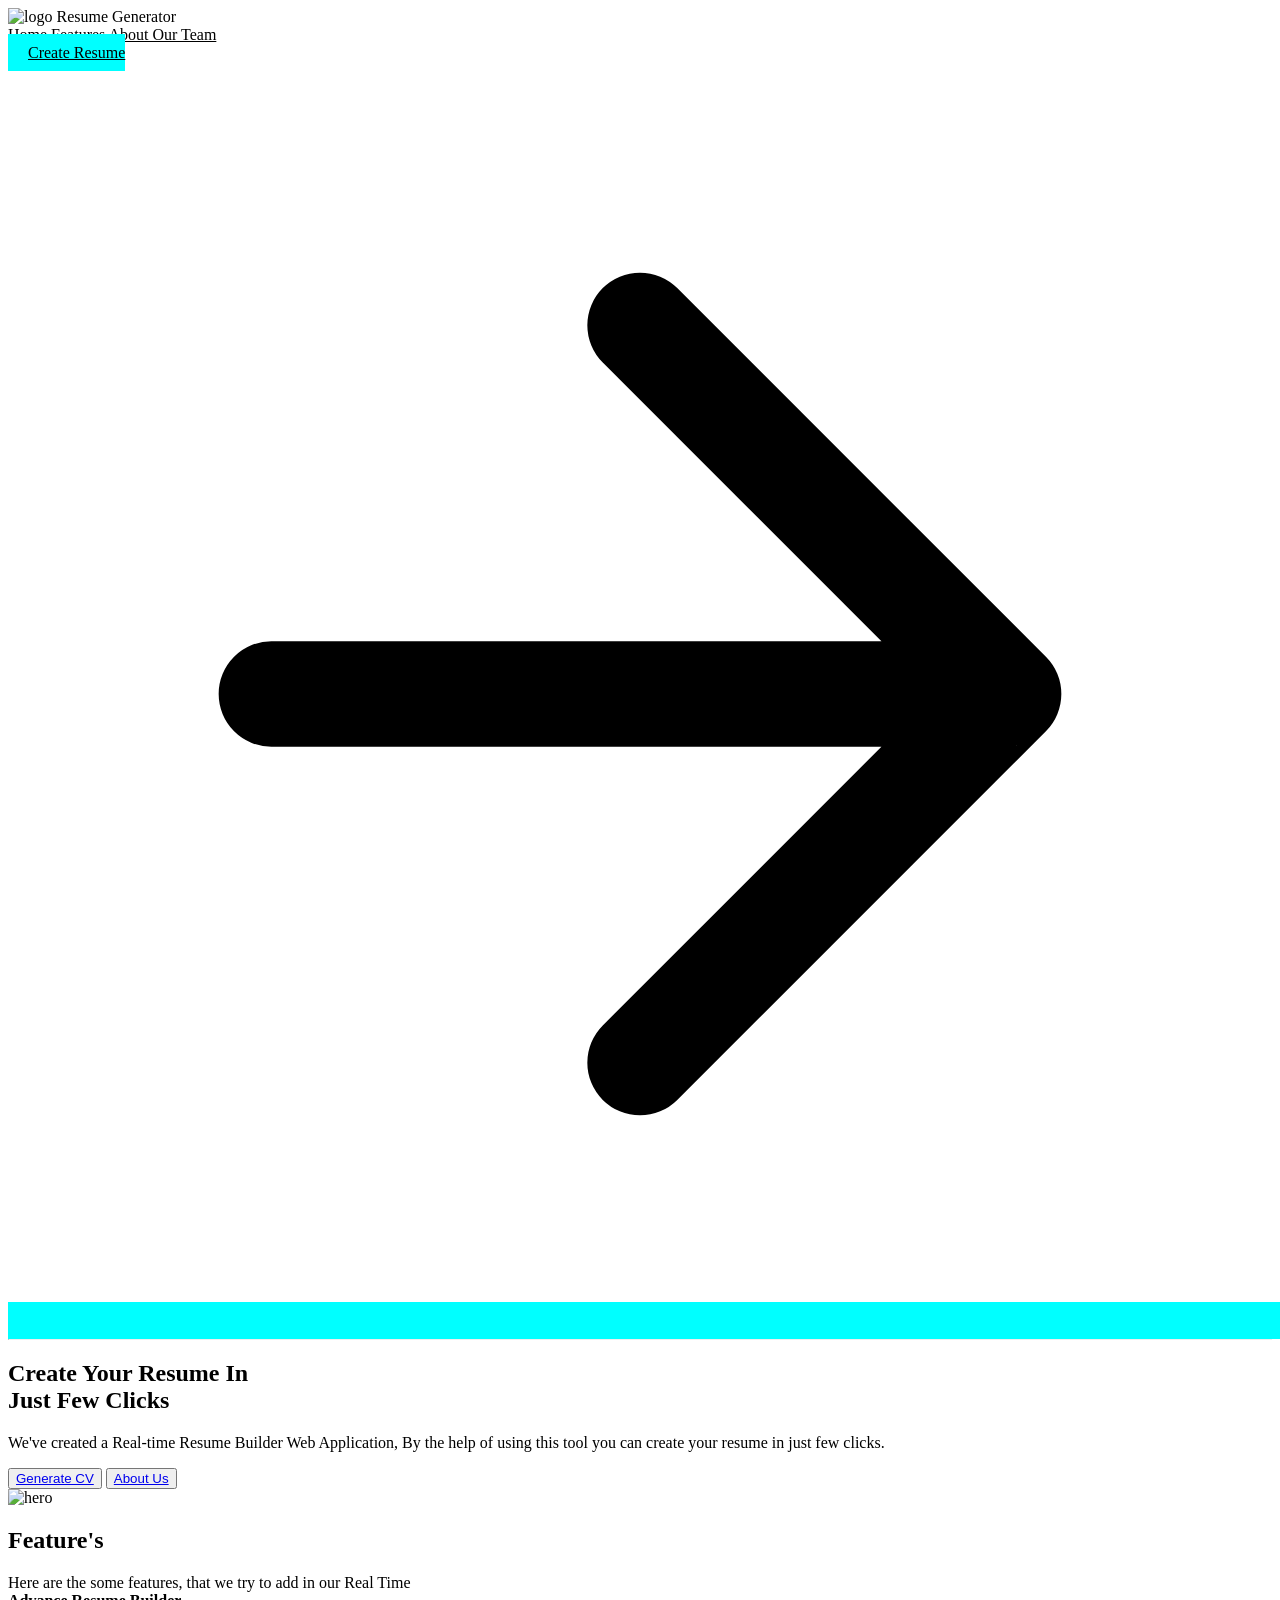
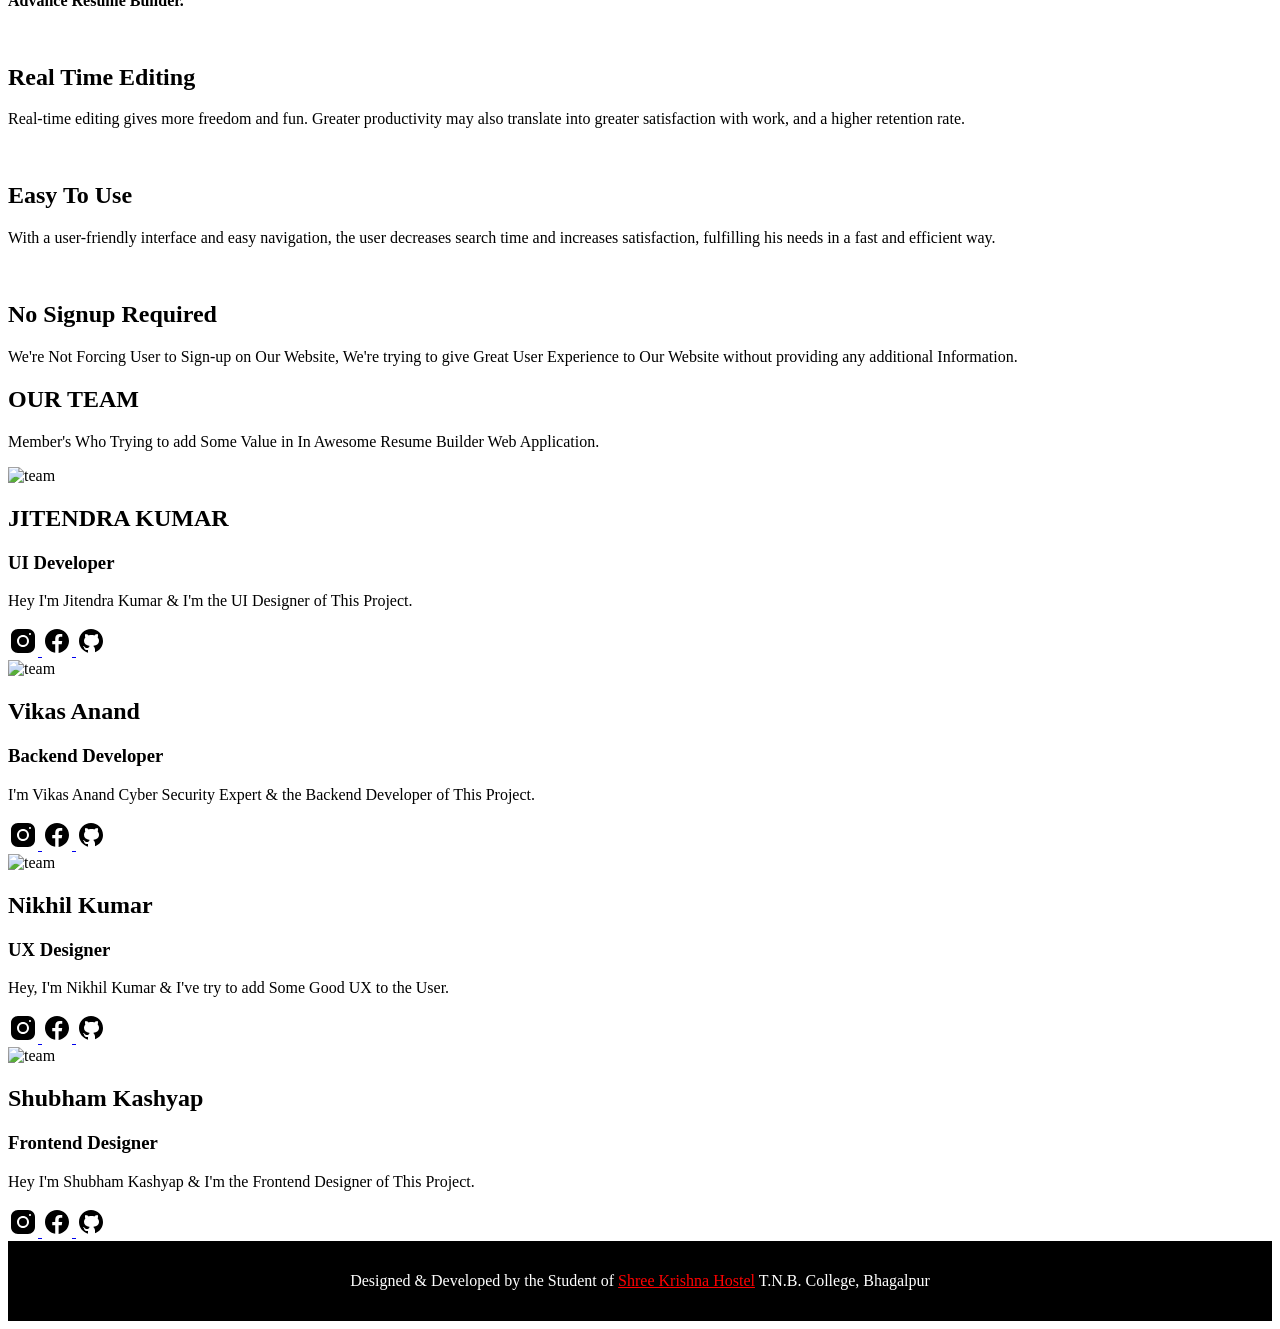
==== TNB-Tech-Resume-Builder/index.html @ d8ca61b4 "Add files via upload" ====
<!DOCTYPE html>
<html lang="en">

<head>
    <meta charset="UTF-8">
    <meta http-equiv="X-UA-Compatible" content="IE=edge">
    <meta name="viewport" content="width=device-width, initial-scale=1.0">
    <link rel="stylesheet" href="https://unpkg.com/tailwindcss@^1.0/dist/tailwind.min.css" rel="stylesheet">
    <title>Resume Generator | Designed by the Student of BCA Sem 4 Student</title>
</head>

<body>
    <header class="text-gray-600 body-font">
        <div class="container mx-auto flex flex-wrap p-5 flex-col md:flex-row items-center">
            <a class="flex title-font font-medium items-center text-gray-900 mb-4 md:mb-0">
               <img src="/images/iitg_logo.png" alt="logo">
                <span class="ml-3 text-xl">Resume Generator</span>
            </a>
            <nav class="md:ml-auto flex flex-wrap items-center text-base justify-center">
                <a href="/index.html" class="mr-10 hover:text-gray-900" style="color: black;" onMouseOver="this.style.color='#f00'" onMouseOut="this.style.color='#000'"  >Home</a>
                <a href="#features" class="mr-10 hover:text-gray-900" style="color: black;" onMouseOver="this.style.color='#f00'" onMouseOut="this.style.color='#000'"  >Features</a>
                <a href="#userxd" class="mr-20 hover:text-gray-900" style="color: black;" onMouseOver="this.style.color='#f00'" onMouseOut="this.style.color='#000'"  >About Our Team </a>
            </nav>
           <a href="resume-page.html" style="background-color: aqua;padding: 10px 20px 10px 20px; color: black;"
                class="buttonx inline-flex items-center bg-aqua-100 border-0 py-2 px-3 focus:outline-none hover:bg-gray-400 rounded text-base mt-4 md:mt-0">Create Resume
                <svg fill="none" stroke="currentColor" stroke-linecap="round" stroke-linejoin="round" stroke-width="2"
                    class="w-4 h-4 ml-1" viewBox="0 0 24 24">
                    <path d="M5 12h14M12 5l7 7-7 7"></path>
                </svg>
            </button></a>
        </div>
    </header>
    <hr>
    <section class="text-gray-600 body-font">
        <div class="container mx-auto flex px-5 py-24 md:flex-row flex-col items-center">
          <div class="lg:flex-grow md:w-1/2 lg:pr-24 md:pr-16 flex flex-col md:items-start md:text-left mb-16 md:mb-0 items-center text-center">
            <h1 class="title-font sm:text-5xl text-3xl mb-4 font-medium text-gray-900">Create Your Resume In 
              <br class="hidden lg:inline-block">Just Few Clicks
            </h1>
            <p style="color: black;" class="mb-8 leading-relaxed">We've created a Real-time Resume Builder Web Application, By the help of using this tool you can create your resume in just few clicks. </p>
            <div class="flex justify-center">
              <button class="inline-flex text-white bg-indigo-500 border-0 py-2 px-6 focus:outline-none hover:bg-indigo-600 rounded text-lg"><a href="/resume-page.html"> Generate CV</a></button>
              <button class="ml-4 inline-flex text-gray-700 bg-gray-100 border-0 py-2 px-6 focus:outline-none hover:bg-gray-200 rounded text-lg"><a href="#userxd"> About Us</a></button>
            </div>
          </div>
          <div class="lg:max-w-lg lg:w-full md:w-1/2 w-5/6">
            <img class="object-cover object-center rounded" alt="hero" src="https://www.greatsampleresume.com/wp-content/themes/resumebaking/img/ats.svg">
          </div>
        </div>
      </section>
      <section class="text-gray-600 body-font">
        <div class="container px-5 py-10 mx-auto">
          <div class="text-center mb-20">
            <h1 id="features" class="sm:text-3xl text-2xl font-medium title-font text-gray-900 mb-4">Feature's</h1>
            <p class="text-base leading-relaxed xl:w-2/4 lg:w-3/4 mx-auto text-gray-500s">Here are the some features, that we try to add in our Real Time<br> <strong>Advance Resume Builder.</strong></p>
            <div class="flex mt-6 justify-center">
              <div class="w-16 h-1 rounded-full bg-indigo-500 inline-flex"></div>
            </div>
          </div>
          <div class="flex flex-wrap sm:-m-4 -mx-4 -mb-10 -mt-4 md:space-y-0 space-y-6">
            <div class="p-4 md:w-1/3 flex flex-col text-center items-center">
              <div class="w-20 h-20 inline-flex items-center justify-center rounded-full bg-indigo-100 text-indigo-500 mb-5 flex-shrink-0">
                <img style="border-radius: 50%;" src="https://img.freepik.com/free-vector/man-adding-content-website-flat-vector-illustration-character-publishing-information-web-page-concept-digital-content-creation-management-internet-publication-publishing-data-online_527337-101.jpg" alt="">
              </div>
              <div class="flex-grow">
                <h2 class="text-gray-900 text-lg title-font font-medium mb-3">Real Time Editing</h2>
                <p style="color: black;" class="leading-relaxed text-base">Real-time editing gives more freedom and fun. Greater productivity may also translate into greater satisfaction with work,  and a higher retention rate.</p>
                <!-- <a class="mt-3 text-indigo-500 inline-flex items-center">Learn More
                  <svg fill="none" stroke="currentColor" stroke-linecap="round" stroke-linejoin="round" stroke-width="2" class="w-4 h-4 ml-2" viewBox="0 0 24 24">
                    <path d="M5 12h14M12 5l7 7-7 7"></path>
                  </svg> -->
                </a>
              </div>
            </div>
            <div class="p-4 md:w-1/3 flex flex-col text-center items-center">
              <div class="w-20 h-20 inline-flex items-center justify-center rounded-full bg-indigo-100 text-indigo-500 mb-5 flex-shrink-0">
                <img style="border-radius: 50%;" src="https://toppng.com/uploads/preview/easy-5-minute-setup-and-an-easy-to-navigate-app-easy-to-use-easy-icon-11562964283wx5vp3qhss.png" alt="">
              </div>
              <div class="flex-grow">
                <h2 class="text-gray-900 text-lg title-font font-medium mb-3">Easy To Use</h2>
                <p style="color: black;" class="leading-relaxed text-base">With a user-friendly interface and easy navigation, the user decreases search time and increases satisfaction, fulfilling his needs in a fast and efficient way. </p>
                <!-- <a class="mt-3 text-indigo-500 inline-flex items-center">Learn More
                  <svg fill="none" stroke="currentColor" stroke-linecap="round" stroke-linejoin="round" stroke-width="2" class="w-4 h-4 ml-2" viewBox="0 0 24 24">
                    <path d="M5 12h14M12 5l7 7-7 7"></path> -->
                  </svg>
                </a>
              </div>
            </div>
            <div class="p-4 md:w-1/3 flex flex-col text-center items-center">
              <div class="w-20 h-20 inline-flex items-center justify-center rounded-full bg-indigo-100 text-indigo-500 mb-5 flex-shrink-0">
                <img style="border-radius: 50%;" src="https://www.paidmembershipspro.com/wp-content/uploads/2016/06/signup.png" alt="">
              </div>
              <div class="flex-grow">
                <h2 class="text-gray-900 text-lg title-font font-medium mb-3">No Signup Required</h2>
                <p style="color: black;" class="leading-relaxed text-base">We're Not Forcing User to Sign-up on Our Website, We're trying to give Great User Experience to Our Website without providing any additional Information.</p>
                <!-- <a class="mt-3 text-indigo-500 inline-flex items-center">Learn More
                  <svg fill="none" stroke="currentColor" stroke-linecap="round" stroke-linejoin="round" stroke-width="2" class="w-4 h-4 ml-2" viewBox="0 0 24 24">
                    <path d="M5 12h14M12 5l7 7-7 7"></path>
                  </svg> -->
                </a>
              </div>
            </div>
          </div>
          <!-- <button class="flex mx-auto mt-16 text-white bg-indigo-500 border-0 py-2 px-8 focus:outline-none hover:bg-indigo-600 rounded text-lg">Button</button> -->
        </div>
      </section>
      <section  class="text-gray-600 body-font">
        <div class="container px-5 py-24 mx-auto">
          <div class="flex flex-col text-center w-full mb-20">
            <h1 id="userxd" class="text-2xl font-medium title-font mb-4 text-gray-900 team-xd">OUR TEAM</h1>
            <p style="color: black; border-radius: 50%; " class="lg:w-2/3 mx-auto leading-relaxed text-base">Member's Who Trying to add Some Value in In Awesome Resume Builder Web Application.</p>
          </div>
          <div class="flex flex-wrap -m-4">
            <div class="p-4 lg:w-1/4 md:w-1/2">
              <div class="h-full flex flex-col items-center text-center">
                <img style="height: 350px;" alt="team" class="flex-shrink-0 rounded-lg w-full h-60 object-cover object-center mb-4" src="/images/nishant.jpeg">
                <div class="w-full">
                  <h2 class="title-font font-medium text-lg text-gray-900">JITENDRA KUMAR</h2>
                  <h3 style="color: black;" class="text-gray-500 mb-3">UI Developer</h3>
                  <p style="color: black;" class="mb-4">Hey I'm Jitendra Kumar & I'm the UI Designer of This Project.</p>
                  <span class="inline-flex">
                    <a href="https://www.instagram.com/nk_sharma9/" class="text-gray-500">
                        <svg xmlns="http://www.w3.org/2000/svg" x="0px" y="0px"
                        width="30" height="30"
                        viewBox="0 0 30 30"
                        style=" fill:#000000;">    <path d="M 9.9980469 3 C 6.1390469 3 3 6.1419531 3 10.001953 L 3 20.001953 C 3 23.860953 6.1419531 27 10.001953 27 L 20.001953 27 C 23.860953 27 27 23.858047 27 19.998047 L 27 9.9980469 C 27 6.1390469 23.858047 3 19.998047 3 L 9.9980469 3 z M 22 7 C 22.552 7 23 7.448 23 8 C 23 8.552 22.552 9 22 9 C 21.448 9 21 8.552 21 8 C 21 7.448 21.448 7 22 7 z M 15 9 C 18.309 9 21 11.691 21 15 C 21 18.309 18.309 21 15 21 C 11.691 21 9 18.309 9 15 C 9 11.691 11.691 9 15 9 z M 15 11 A 4 4 0 0 0 11 15 A 4 4 0 0 0 15 19 A 4 4 0 0 0 19 15 A 4 4 0 0 0 15 11 z"></path></svg>
                    </a>
                    <a href="https://www.facebook.com/jitendra.shrma.7965" class="ml-2 text-gray-500">
                        <svg xmlns="http://www.w3.org/2000/svg" x="0px" y="0px"
                        width="30" height="30"
                        viewBox="0 0 30 30"
                        style=" fill:#000000;">    <path d="M15,3C8.373,3,3,8.373,3,15c0,6.016,4.432,10.984,10.206,11.852V18.18h-2.969v-3.154h2.969v-2.099c0-3.475,1.693-5,4.581-5 c1.383,0,2.115,0.103,2.461,0.149v2.753h-1.97c-1.226,0-1.654,1.163-1.654,2.473v1.724h3.593L19.73,18.18h-3.106v8.697 C22.481,26.083,27,21.075,27,15C27,8.373,21.627,3,15,3z"></path></svg>
                    </a>
                    <a href="https://github.com/nk101sharma1" class="ml-2 text-gray-500">
                        <svg xmlns="http://www.w3.org/2000/svg" x="0px" y="0px"
                        width="30" height="30"
                        viewBox="0 0 30 30"
                        style=" fill:#000000;">    <path d="M15,3C8.373,3,3,8.373,3,15c0,5.623,3.872,10.328,9.092,11.63C12.036,26.468,12,26.28,12,26.047v-2.051 c-0.487,0-1.303,0-1.508,0c-0.821,0-1.551-0.353-1.905-1.009c-0.393-0.729-0.461-1.844-1.435-2.526 c-0.289-0.227-0.069-0.486,0.264-0.451c0.615,0.174,1.125,0.596,1.605,1.222c0.478,0.627,0.703,0.769,1.596,0.769 c0.433,0,1.081-0.025,1.691-0.121c0.328-0.833,0.895-1.6,1.588-1.962c-3.996-0.411-5.903-2.399-5.903-5.098 c0-1.162,0.495-2.286,1.336-3.233C9.053,10.647,8.706,8.73,9.435,8c1.798,0,2.885,1.166,3.146,1.481C13.477,9.174,14.461,9,15.495,9 c1.036,0,2.024,0.174,2.922,0.483C18.675,9.17,19.763,8,21.565,8c0.732,0.731,0.381,2.656,0.102,3.594 c0.836,0.945,1.328,2.066,1.328,3.226c0,2.697-1.904,4.684-5.894,5.097C18.199,20.49,19,22.1,19,23.313v2.734 c0,0.104-0.023,0.179-0.035,0.268C23.641,24.676,27,20.236,27,15C27,8.373,21.627,3,15,3z"></path></svg>
                    </a>
                    
                  </span>
                </div>
              </div>
            </div>
            <div class="p-4 lg:w-1/4 md:w-1/2">
              <div class="h-full flex flex-col items-center text-center">
                <img style="height: 350px;" alt="team" class="flex-shrink-0 rounded-lg w-full h-58 object-cover object-center mb-3" src="/images/vikas.jpeg">
                <div class="w-full">
                  <h2 class="title-font font-medium text-lg text-gray-900">Vikas Anand</h2>
                  <h3 style="color: black;" class="text-gray-500 mb-3">Backend Developer</h3>
                  <p style="color: black;" class="mb-4">I'm Vikas Anand Cyber Security Expert & the Backend Developer of This Project.</p>
                  <span class="inline-flex">
                    <a href="http://instagram.com/kingcoolvikas" class="text-gray-500">
                        <svg xmlns="http://www.w3.org/2000/svg" x="0px" y="0px"
                        width="30" height="30"
                        viewBox="0 0 30 30"
                        style=" fill:#000000;">    <path d="M 9.9980469 3 C 6.1390469 3 3 6.1419531 3 10.001953 L 3 20.001953 C 3 23.860953 6.1419531 27 10.001953 27 L 20.001953 27 C 23.860953 27 27 23.858047 27 19.998047 L 27 9.9980469 C 27 6.1390469 23.858047 3 19.998047 3 L 9.9980469 3 z M 22 7 C 22.552 7 23 7.448 23 8 C 23 8.552 22.552 9 22 9 C 21.448 9 21 8.552 21 8 C 21 7.448 21.448 7 22 7 z M 15 9 C 18.309 9 21 11.691 21 15 C 21 18.309 18.309 21 15 21 C 11.691 21 9 18.309 9 15 C 9 11.691 11.691 9 15 9 z M 15 11 A 4 4 0 0 0 11 15 A 4 4 0 0 0 15 19 A 4 4 0 0 0 19 15 A 4 4 0 0 0 15 11 z"></path></svg>
                    </a>
                    <a href="http://fb.com/kingcoolvikas" class="ml-2 text-gray-500">
                        <svg xmlns="http://www.w3.org/2000/svg" x="0px" y="0px"
                        width="30" height="30"
                        viewBox="0 0 30 30"
                        style=" fill:#000000;">    <path d="M15,3C8.373,3,3,8.373,3,15c0,6.016,4.432,10.984,10.206,11.852V18.18h-2.969v-3.154h2.969v-2.099c0-3.475,1.693-5,4.581-5 c1.383,0,2.115,0.103,2.461,0.149v2.753h-1.97c-1.226,0-1.654,1.163-1.654,2.473v1.724h3.593L19.73,18.18h-3.106v8.697 C22.481,26.083,27,21.075,27,15C27,8.373,21.627,3,15,3z"></path></svg>
                    </a>
                    <a href="http://github.com/kingcoolvikas" class="ml-2 text-gray-500">
                        <svg xmlns="http://www.w3.org/2000/svg" x="0px" y="0px"
                        width="30" height="30"
                        viewBox="0 0 30 30"
                        style=" fill:#000000;">    <path d="M15,3C8.373,3,3,8.373,3,15c0,5.623,3.872,10.328,9.092,11.63C12.036,26.468,12,26.28,12,26.047v-2.051 c-0.487,0-1.303,0-1.508,0c-0.821,0-1.551-0.353-1.905-1.009c-0.393-0.729-0.461-1.844-1.435-2.526 c-0.289-0.227-0.069-0.486,0.264-0.451c0.615,0.174,1.125,0.596,1.605,1.222c0.478,0.627,0.703,0.769,1.596,0.769 c0.433,0,1.081-0.025,1.691-0.121c0.328-0.833,0.895-1.6,1.588-1.962c-3.996-0.411-5.903-2.399-5.903-5.098 c0-1.162,0.495-2.286,1.336-3.233C9.053,10.647,8.706,8.73,9.435,8c1.798,0,2.885,1.166,3.146,1.481C13.477,9.174,14.461,9,15.495,9 c1.036,0,2.024,0.174,2.922,0.483C18.675,9.17,19.763,8,21.565,8c0.732,0.731,0.381,2.656,0.102,3.594 c0.836,0.945,1.328,2.066,1.328,3.226c0,2.697-1.904,4.684-5.894,5.097C18.199,20.49,19,22.1,19,23.313v2.734 c0,0.104-0.023,0.179-0.035,0.268C23.641,24.676,27,20.236,27,15C27,8.373,21.627,3,15,3z"></path></svg>
                    </a>
                  </span>
                </div>
              </div>
            </div>
            <div class="p-4 lg:w-1/4 md:w-1/2">
              <div class="h-full flex flex-col items-center text-center">
                <img style="height: 350px;" alt="team" class="flex-shrink-0 rounded-lg w-full h-56 object-cover object-center mb-4" src="/images/nikhil.jpg">
                <div class="w-full">
                  <h2 class="title-font font-medium text-lg text-gray-900">Nikhil Kumar</h2>
                  <h3 style="color: black;" class="text-gray-500 mb-3">UX Designer</h3>
                  <p style="color: black;" class="mb-4">Hey, I'm Nikhil Kumar & I've try to add Some Good UX to the User.</p>
                  <span class="inline-flex">
                    <a href="https://www.instagram.com/hi_holidays_/" class="text-gray-500">
                        <svg xmlns="http://www.w3.org/2000/svg" x="0px" y="0px"
                        width="30" height="30"
                        viewBox="0 0 30 30"
                        style=" fill:#000000;">    <path d="M 9.9980469 3 C 6.1390469 3 3 6.1419531 3 10.001953 L 3 20.001953 C 3 23.860953 6.1419531 27 10.001953 27 L 20.001953 27 C 23.860953 27 27 23.858047 27 19.998047 L 27 9.9980469 C 27 6.1390469 23.858047 3 19.998047 3 L 9.9980469 3 z M 22 7 C 22.552 7 23 7.448 23 8 C 23 8.552 22.552 9 22 9 C 21.448 9 21 8.552 21 8 C 21 7.448 21.448 7 22 7 z M 15 9 C 18.309 9 21 11.691 21 15 C 21 18.309 18.309 21 15 21 C 11.691 21 9 18.309 9 15 C 9 11.691 11.691 9 15 9 z M 15 11 A 4 4 0 0 0 11 15 A 4 4 0 0 0 15 19 A 4 4 0 0 0 19 15 A 4 4 0 0 0 15 11 z"></path></svg>
                    </a>
                    <a href="https://m.facebook.com/100011318622305/" class="ml-2 text-gray-500">
                        <svg xmlns="http://www.w3.org/2000/svg" x="0px" y="0px"
                        width="30" height="30"
                        viewBox="0 0 30 30"
                        style=" fill:#000000;">    <path d="M15,3C8.373,3,3,8.373,3,15c0,6.016,4.432,10.984,10.206,11.852V18.18h-2.969v-3.154h2.969v-2.099c0-3.475,1.693-5,4.581-5 c1.383,0,2.115,0.103,2.461,0.149v2.753h-1.97c-1.226,0-1.654,1.163-1.654,2.473v1.724h3.593L19.73,18.18h-3.106v8.697 C22.481,26.083,27,21.075,27,15C27,8.373,21.627,3,15,3z"></path></svg>
                    </a>
                    <a href="https://github.com/nickkuma522003" class="ml-2 text-gray-500">
                        <svg xmlns="http://www.w3.org/2000/svg" x="0px" y="0px"
                        width="30" height="30"
                        viewBox="0 0 30 30"
                        style=" fill:#000000;">    <path d="M15,3C8.373,3,3,8.373,3,15c0,5.623,3.872,10.328,9.092,11.63C12.036,26.468,12,26.28,12,26.047v-2.051 c-0.487,0-1.303,0-1.508,0c-0.821,0-1.551-0.353-1.905-1.009c-0.393-0.729-0.461-1.844-1.435-2.526 c-0.289-0.227-0.069-0.486,0.264-0.451c0.615,0.174,1.125,0.596,1.605,1.222c0.478,0.627,0.703,0.769,1.596,0.769 c0.433,0,1.081-0.025,1.691-0.121c0.328-0.833,0.895-1.6,1.588-1.962c-3.996-0.411-5.903-2.399-5.903-5.098 c0-1.162,0.495-2.286,1.336-3.233C9.053,10.647,8.706,8.73,9.435,8c1.798,0,2.885,1.166,3.146,1.481C13.477,9.174,14.461,9,15.495,9 c1.036,0,2.024,0.174,2.922,0.483C18.675,9.17,19.763,8,21.565,8c0.732,0.731,0.381,2.656,0.102,3.594 c0.836,0.945,1.328,2.066,1.328,3.226c0,2.697-1.904,4.684-5.894,5.097C18.199,20.49,19,22.1,19,23.313v2.734 c0,0.104-0.023,0.179-0.035,0.268C23.641,24.676,27,20.236,27,15C27,8.373,21.627,3,15,3z"></path></svg>
                    </a>
                  </span>
                </div>
              </div>
            </div>
            <div class="p-4 lg:w-1/4 md:w-1/2">
              <div class="h-full flex flex-col items-center text-center">
                <img style="height: 350px;" alt="team" class="flex-shrink-0 rounded-lg w-full h-56 object-cover object-center mb-4" src="/images/shubham.jpg">
                <div class="w-full">
                  <h2 class="title-font font-medium text-lg text-gray-900">Shubham Kashyap</h2>
                  <h3 style="color: black;" class="text-gray-500 mb-3">Frontend Designer</h3>
                  <p style="color: black;" class="mb-4">Hey I'm Shubham Kashyap & I'm the Frontend Designer of This Project.</p>
                  <span class="inline-flex">
                    <a href="https://www.instagram.com/shubhamkashyap__/" class="text-gray-500">
                        <svg xmlns="http://www.w3.org/2000/svg" x="0px" y="0px"
                        width="30" height="30"
                        viewBox="0 0 30 30"
                        style=" fill:#000000;">    <path d="M 9.9980469 3 C 6.1390469 3 3 6.1419531 3 10.001953 L 3 20.001953 C 3 23.860953 6.1419531 27 10.001953 27 L 20.001953 27 C 23.860953 27 27 23.858047 27 19.998047 L 27 9.9980469 C 27 6.1390469 23.858047 3 19.998047 3 L 9.9980469 3 z M 22 7 C 22.552 7 23 7.448 23 8 C 23 8.552 22.552 9 22 9 C 21.448 9 21 8.552 21 8 C 21 7.448 21.448 7 22 7 z M 15 9 C 18.309 9 21 11.691 21 15 C 21 18.309 18.309 21 15 21 C 11.691 21 9 18.309 9 15 C 9 11.691 11.691 9 15 9 z M 15 11 A 4 4 0 0 0 11 15 A 4 4 0 0 0 15 19 A 4 4 0 0 0 19 15 A 4 4 0 0 0 15 11 z"></path></svg>
                    </a>
                    <a href="https://www.facebook.com/Thekashyapshubham" class="ml-2 text-gray-500">
                        <svg xmlns="http://www.w3.org/2000/svg" x="0px" y="0px"
                        width="30" height="30"
                        viewBox="0 0 30 30"
                        style=" fill:#000000;">    <path d="M15,3C8.373,3,3,8.373,3,15c0,6.016,4.432,10.984,10.206,11.852V18.18h-2.969v-3.154h2.969v-2.099c0-3.475,1.693-5,4.581-5 c1.383,0,2.115,0.103,2.461,0.149v2.753h-1.97c-1.226,0-1.654,1.163-1.654,2.473v1.724h3.593L19.73,18.18h-3.106v8.697 C22.481,26.083,27,21.075,27,15C27,8.373,21.627,3,15,3z"></path></svg>
                    </a>
                    <a href="https://github.com/kashyapshubham" class="ml-2 text-gray-500">
                        <svg xmlns="http://www.w3.org/2000/svg" x="0px" y="0px"
                        width="30" height="30"
                        viewBox="0 0 30 30"
                        style=" fill:#000000;">    <path d="M15,3C8.373,3,3,8.373,3,15c0,5.623,3.872,10.328,9.092,11.63C12.036,26.468,12,26.28,12,26.047v-2.051 c-0.487,0-1.303,0-1.508,0c-0.821,0-1.551-0.353-1.905-1.009c-0.393-0.729-0.461-1.844-1.435-2.526 c-0.289-0.227-0.069-0.486,0.264-0.451c0.615,0.174,1.125,0.596,1.605,1.222c0.478,0.627,0.703,0.769,1.596,0.769 c0.433,0,1.081-0.025,1.691-0.121c0.328-0.833,0.895-1.6,1.588-1.962c-3.996-0.411-5.903-2.399-5.903-5.098 c0-1.162,0.495-2.286,1.336-3.233C9.053,10.647,8.706,8.73,9.435,8c1.798,0,2.885,1.166,3.146,1.481C13.477,9.174,14.461,9,15.495,9 c1.036,0,2.024,0.174,2.922,0.483C18.675,9.17,19.763,8,21.565,8c0.732,0.731,0.381,2.656,0.102,3.594 c0.836,0.945,1.328,2.066,1.328,3.226c0,2.697-1.904,4.684-5.894,5.097C18.199,20.49,19,22.1,19,23.313v2.734 c0,0.104-0.023,0.179-0.035,0.268C23.641,24.676,27,20.236,27,15C27,8.373,21.627,3,15,3z"></path></svg>
                    </a>
                   
                  </span>
                </div>
              </div>
            </div>
          </div>
        </div>
      </section>
      <div style="background-color: black; color: white; padding: 15px; text-align: center;">
          <footer>
            <p>Designed & Developed by the Student of <a style="color: red;" href="https://www.instagram.com/s_k_hostel/"> Shree Krishna Hostel</a> T.N.B. College, Bhagalpur</p>
          </footer>
      </div>
</body>

</html>
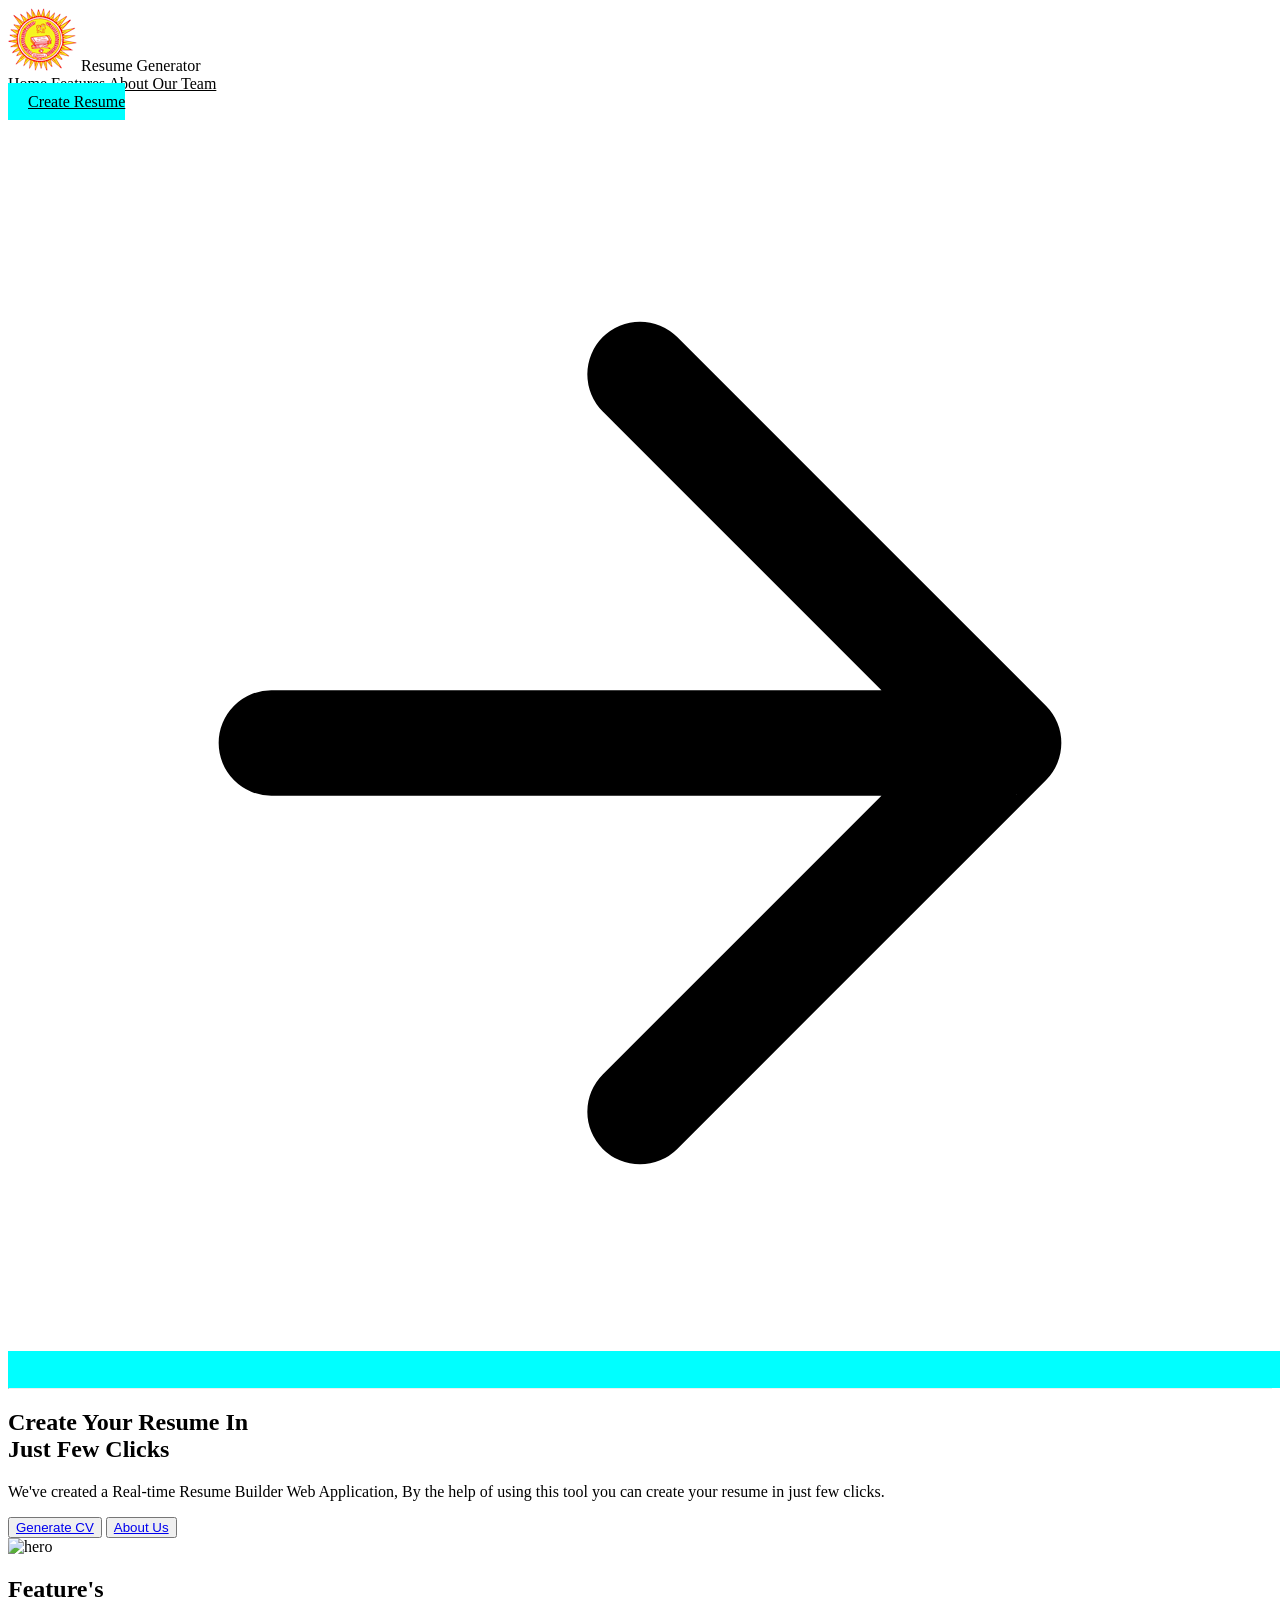
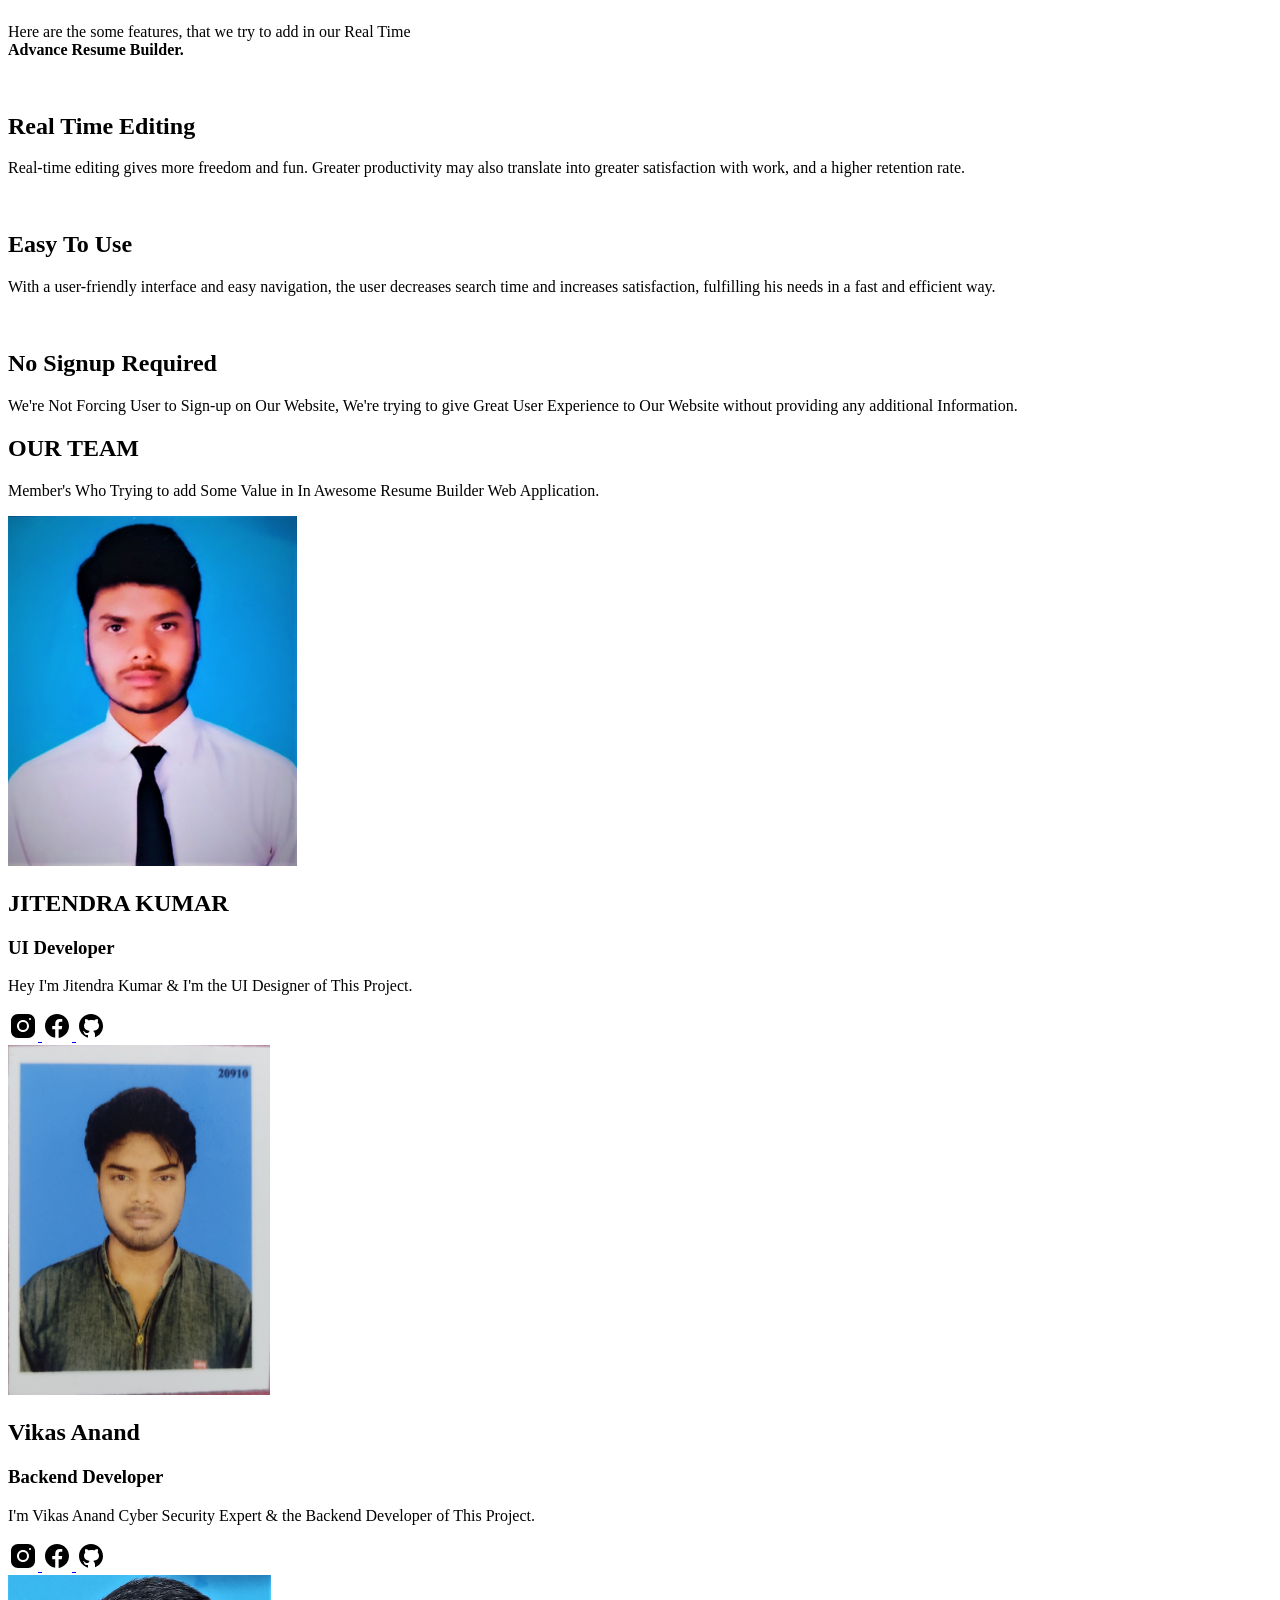
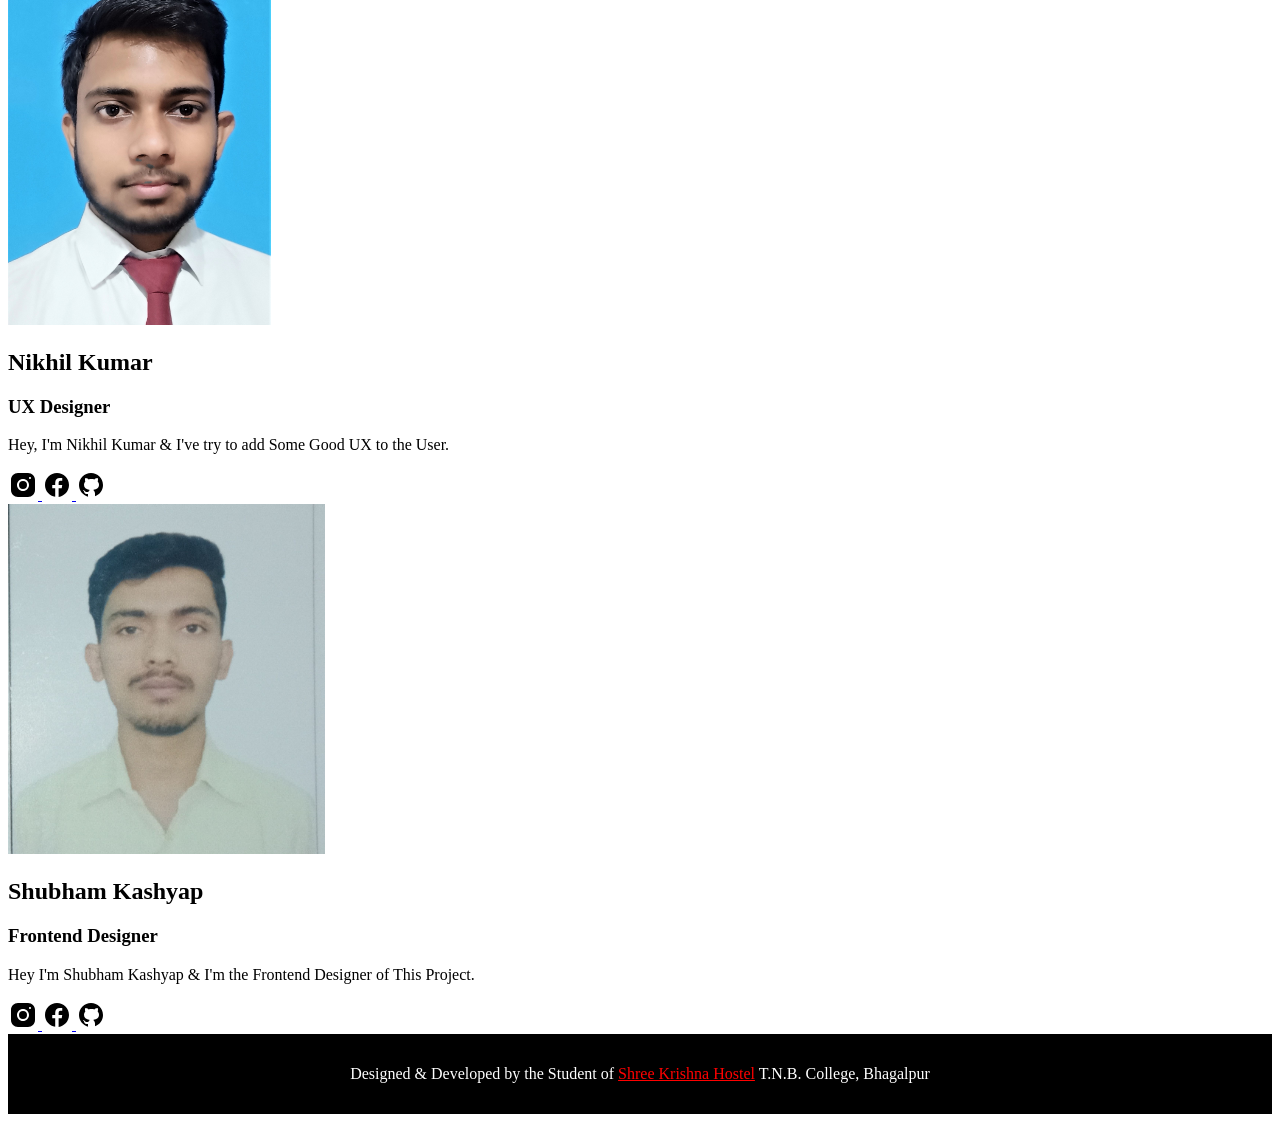
==== commit 042bec3d: "Add files via upload" ====
--- a/TNB-Tech-Resume-Builder/index.html
+++ b/TNB-Tech-Resume-Builder/index.html
@@ -13,11 +13,11 @@
     <header class="text-gray-600 body-font">
         <div class="container mx-auto flex flex-wrap p-5 flex-col md:flex-row items-center">
             <a class="flex title-font font-medium items-center text-gray-900 mb-4 md:mb-0">
-               <img src="/images/iitg_logo.png" alt="logo">
+               <img src="images/iitg_logo.png" alt="logo">
                 <span class="ml-3 text-xl">Resume Generator</span>
             </a>
             <nav class="md:ml-auto flex flex-wrap items-center text-base justify-center">
-                <a href="/index.html" class="mr-10 hover:text-gray-900" style="color: black;" onMouseOver="this.style.color='#f00'" onMouseOut="this.style.color='#000'"  >Home</a>
+                <a href="#home" class="mr-10 hover:text-gray-900" style="color: black;" onMouseOver="this.style.color='#f00'" onMouseOut="this.style.color='#000'"  >Home</a>
                 <a href="#features" class="mr-10 hover:text-gray-900" style="color: black;" onMouseOver="this.style.color='#f00'" onMouseOut="this.style.color='#000'"  >Features</a>
                 <a href="#userxd" class="mr-20 hover:text-gray-900" style="color: black;" onMouseOver="this.style.color='#f00'" onMouseOut="this.style.color='#000'"  >About Our Team </a>
             </nav>
@@ -113,7 +113,7 @@
           <div class="flex flex-wrap -m-4">
             <div class="p-4 lg:w-1/4 md:w-1/2">
               <div class="h-full flex flex-col items-center text-center">
-                <img style="height: 350px;" alt="team" class="flex-shrink-0 rounded-lg w-full h-60 object-cover object-center mb-4" src="/images/nishant.jpeg">
+                <img style="height: 350px;" alt="team" class="flex-shrink-0 rounded-lg w-full h-60 object-cover object-center mb-4" src="images/nishant.jpeg">
                 <div class="w-full">
                   <h2 class="title-font font-medium text-lg text-gray-900">JITENDRA KUMAR</h2>
                   <h3 style="color: black;" class="text-gray-500 mb-3">UI Developer</h3>
@@ -144,7 +144,7 @@
             </div>
             <div class="p-4 lg:w-1/4 md:w-1/2">
               <div class="h-full flex flex-col items-center text-center">
-                <img style="height: 350px;" alt="team" class="flex-shrink-0 rounded-lg w-full h-58 object-cover object-center mb-3" src="/images/vikas.jpeg">
+                <img style="height: 350px;" alt="team" class="flex-shrink-0 rounded-lg w-full h-58 object-cover object-center mb-3" src="images/vikas.jpeg">
                 <div class="w-full">
                   <h2 class="title-font font-medium text-lg text-gray-900">Vikas Anand</h2>
                   <h3 style="color: black;" class="text-gray-500 mb-3">Backend Developer</h3>
@@ -174,7 +174,7 @@
             </div>
             <div class="p-4 lg:w-1/4 md:w-1/2">
               <div class="h-full flex flex-col items-center text-center">
-                <img style="height: 350px;" alt="team" class="flex-shrink-0 rounded-lg w-full h-56 object-cover object-center mb-4" src="/images/nikhil.jpg">
+                <img style="height: 350px;" alt="team" class="flex-shrink-0 rounded-lg w-full h-56 object-cover object-center mb-4" src="images/nikhil.jpg">
                 <div class="w-full">
                   <h2 class="title-font font-medium text-lg text-gray-900">Nikhil Kumar</h2>
                   <h3 style="color: black;" class="text-gray-500 mb-3">UX Designer</h3>
@@ -204,7 +204,7 @@
             </div>
             <div class="p-4 lg:w-1/4 md:w-1/2">
               <div class="h-full flex flex-col items-center text-center">
-                <img style="height: 350px;" alt="team" class="flex-shrink-0 rounded-lg w-full h-56 object-cover object-center mb-4" src="/images/shubham.jpg">
+                <img style="height: 350px;" alt="team" class="flex-shrink-0 rounded-lg w-full h-56 object-cover object-center mb-4" src="images/shubham.jpg">
                 <div class="w-full">
                   <h2 class="title-font font-medium text-lg text-gray-900">Shubham Kashyap</h2>
                   <h3 style="color: black;" class="text-gray-500 mb-3">Frontend Designer</h3>
